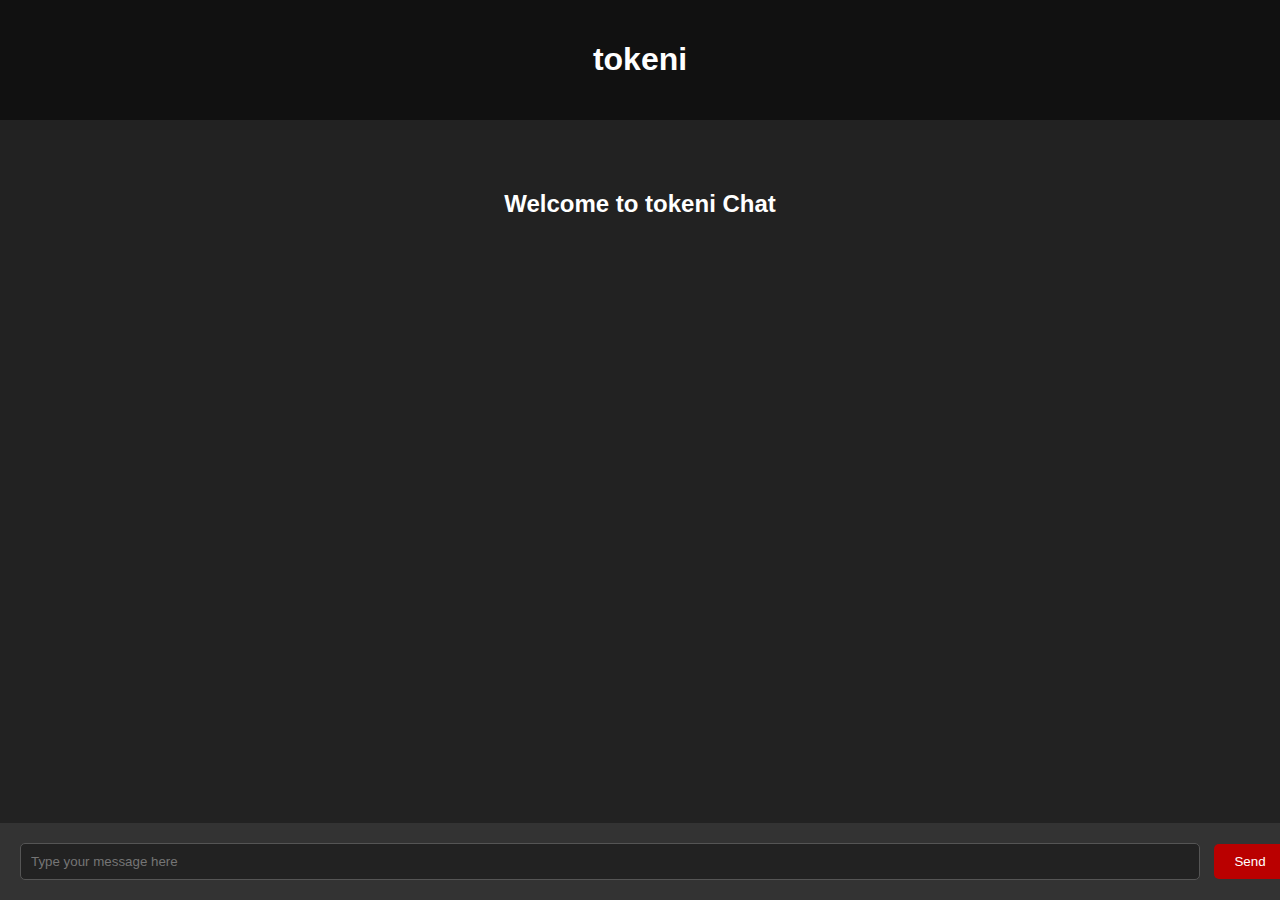
==== chat.html @ 3db3c09c "Update chat.html" ====
<!DOCTYPE html>
<html lang="en">
<head>
    <meta charset="UTF-8">
    <meta name="viewport" content="width=device-width, initial-scale=1.0">
    <title>tokeni</title>
    <style>
        body {
            margin: 0;
            padding: 0;
            background-color: #222; /* Dark background color */
            color: white; /* White text color */
            font-family: Arial, sans-serif;
        }
        
        .header {
            width: 100%;
            background-color: #111;
            padding: 20px 0;
            text-align: center;
        }

        .container {
            text-align: center;
            padding: 50px;
        }

        .chat-container {
            position: fixed;
            bottom: 0;
            left: 0;
            width: 100%;
            background-color: #333;
            padding: 20px;
        }

        .chat-input {
            width: calc(100% - 100px); /* Adjust based on button width */
            padding: 10px;
            margin-right: 10px;
            box-sizing: border-box;
            background-color: #222; /* Darker background color for input */
            border: 1px solid #555; /* Darker border color */
            color: white; /* White text color */
            border-radius: 5px;
        }

        .send-button {
            padding: 10px 20px;
            background-color: #BA0000; /* Red color for button */
            color: white;
            border: none;
            cursor: pointer;
            border-radius: 5px;
        }

        .send-button:hover {
            background-color: #8B0000; /* Darken color on hover */
        }
    </style>
</head>
<body>
    <div class="header">
        <h1>tokeni</h1>
    </div>

    <div class="container">
        <h2>Welcome to tokeni Chat</h2>
        <div id="messageContainer"></div>
    </div>

    <div class="chat-container">
        <input type="text" class="chat-input" id="messageInput" placeholder="Type your message here">
        <button class="send-button" id="sendButton">Send</button>
    </div>

    <script>
        document.getElementById('sendButton').addEventListener('click', function() {
            var token = "token:"; // Replace with your actual token
            var message = document.getElementById('messageInput').value.trim();

            if (message !== '') {
                var messageWithToken = token + " " + message;
                displayMessage(messageWithToken);
                
                // Clear the input field after sending
                document.getElementById('messageInput').value = '';
            } else {
                alert("Message cannot be empty!");
            }
        });

        function displayMessage(message) {
            var messageContainer = document.getElementById('messageContainer');
            var messageElement = document.createElement('div');
            messageElement.textContent = message;
            messageContainer.appendChild(messageElement);
        }
    </script>
</body>
</html>
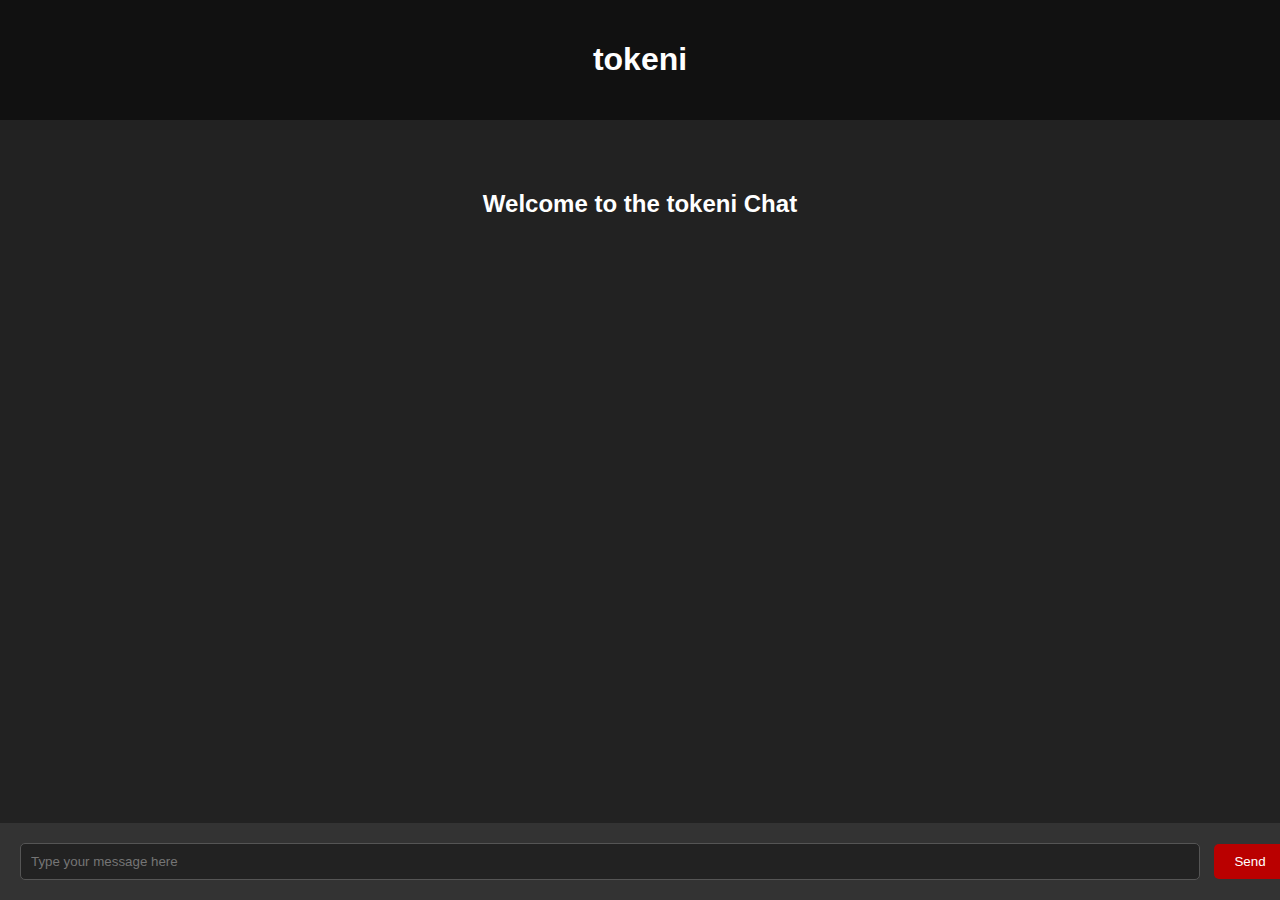
==== commit 4445e0ac: "Update chat.html" ====
--- a/chat.html
+++ b/chat.html
@@ -32,6 +32,8 @@
             width: 100%;
             background-color: #333;
             padding: 20px;
+            overflow-y: auto; /* Enable vertical scrolling */
+            max-height: 70vh; /* Limit maximum height */
         }
 
         .chat-input {
@@ -65,8 +67,8 @@
     </div>
 
     <div class="container">
-        <h2>Welcome to tokeni Chat</h2>
-        <div id="messageContainer"></div>
+        <h2>Welcome to the tokeni Chat</h2>
+        <div id="messageContainer" class="chat-container"></div>
     </div>
 
     <div class="chat-container">
@@ -95,6 +97,9 @@
             var messageElement = document.createElement('div');
             messageElement.textContent = message;
             messageContainer.appendChild(messageElement);
+            
+            // Automatically scroll to the bottom of the message container
+            messageContainer.scrollTop = messageContainer.scrollHeight;
         }
     </script>
 </body>
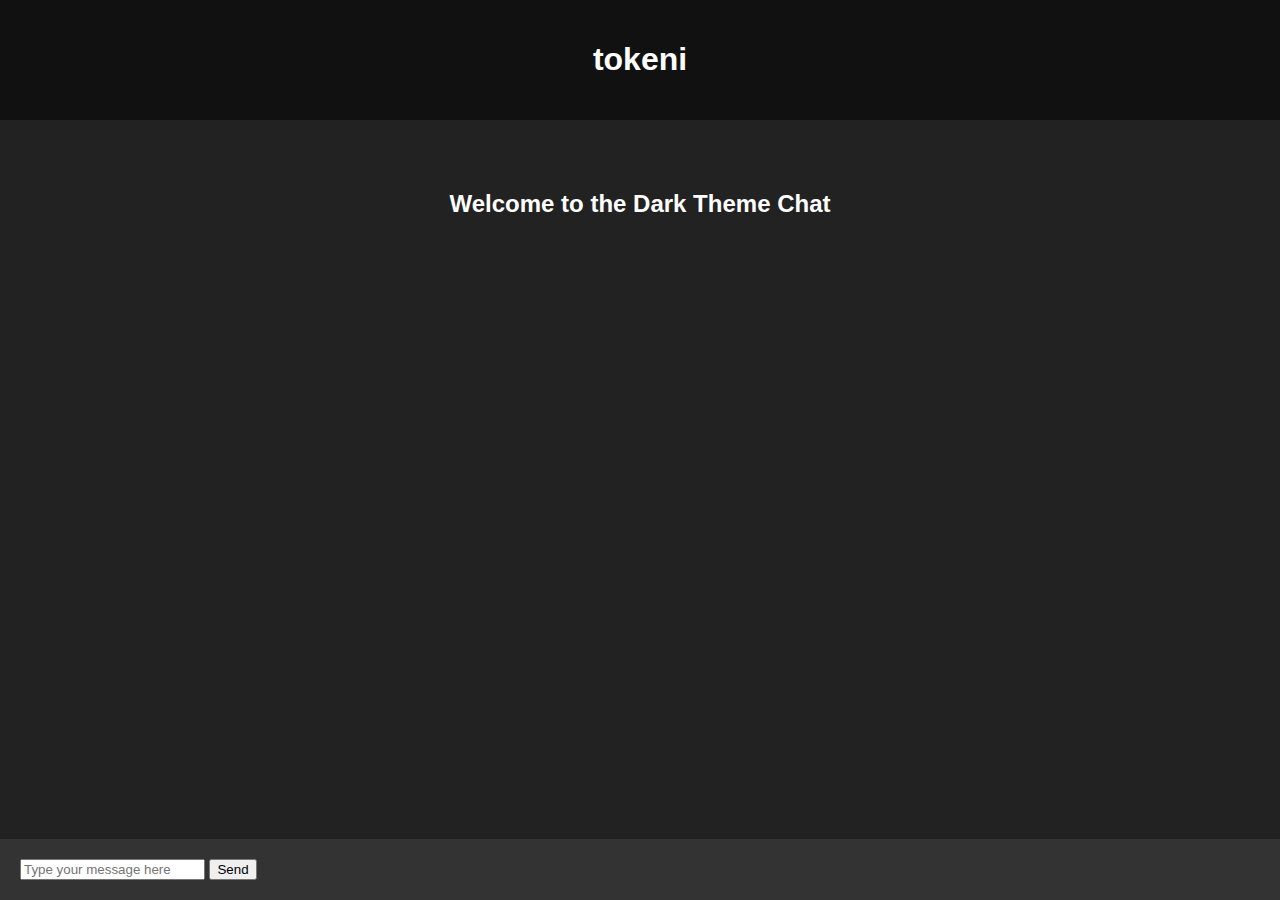
==== commit 60722489: "Update chat.html" ====
--- a/chat.html
+++ b/chat.html
@@ -36,28 +36,14 @@
             max-height: 70vh; /* Limit maximum height */
         }
 
-        .chat-input {
-            width: calc(100% - 100px); /* Adjust based on button width */
-            padding: 10px;
-            margin-right: 10px;
-            box-sizing: border-box;
-            background-color: #222; /* Darker background color for input */
-            border: 1px solid #555; /* Darker border color */
-            color: white; /* White text color */
-            border-radius: 5px;
+        .chat-message {
+            margin-bottom: 10px;
         }
 
-        .send-button {
-            padding: 10px 20px;
-            background-color: #BA0000; /* Red color for button */
-            color: white;
-            border: none;
-            cursor: pointer;
+        .chat-message-text {
+            background-color: #555;
+            padding: 10px;
             border-radius: 5px;
-        }
-
-        .send-button:hover {
-            background-color: #8B0000; /* Darken color on hover */
         }
     </style>
 </head>
@@ -67,7 +53,7 @@
     </div>
 
     <div class="container">
-        <h2>Welcome to the tokeni Chat</h2>
+        <h2>Welcome to the Dark Theme Chat</h2>
         <div id="messageContainer" class="chat-container"></div>
     </div>
 
@@ -78,11 +64,12 @@
 
     <script>
         document.getElementById('sendButton').addEventListener('click', function() {
-            var token = "token:"; // Replace with your actual token
+            var urlParams = new URLSearchParams(window.location.search);
+            var token = urlParams.get('token');
             var message = document.getElementById('messageInput').value.trim();
 
             if (message !== '') {
-                var messageWithToken = token + " " + message;
+                var messageWithToken = token + ": " + message;
                 displayMessage(messageWithToken);
                 
                 // Clear the input field after sending
@@ -95,7 +82,11 @@
         function displayMessage(message) {
             var messageContainer = document.getElementById('messageContainer');
             var messageElement = document.createElement('div');
-            messageElement.textContent = message;
+            var messageTextElement = document.createElement('div');
+            messageElement.classList.add('chat-message');
+            messageTextElement.classList.add('chat-message-text');
+            messageTextElement.textContent = message;
+            messageElement.appendChild(messageTextElement);
             messageContainer.appendChild(messageElement);
             
             // Automatically scroll to the bottom of the message container
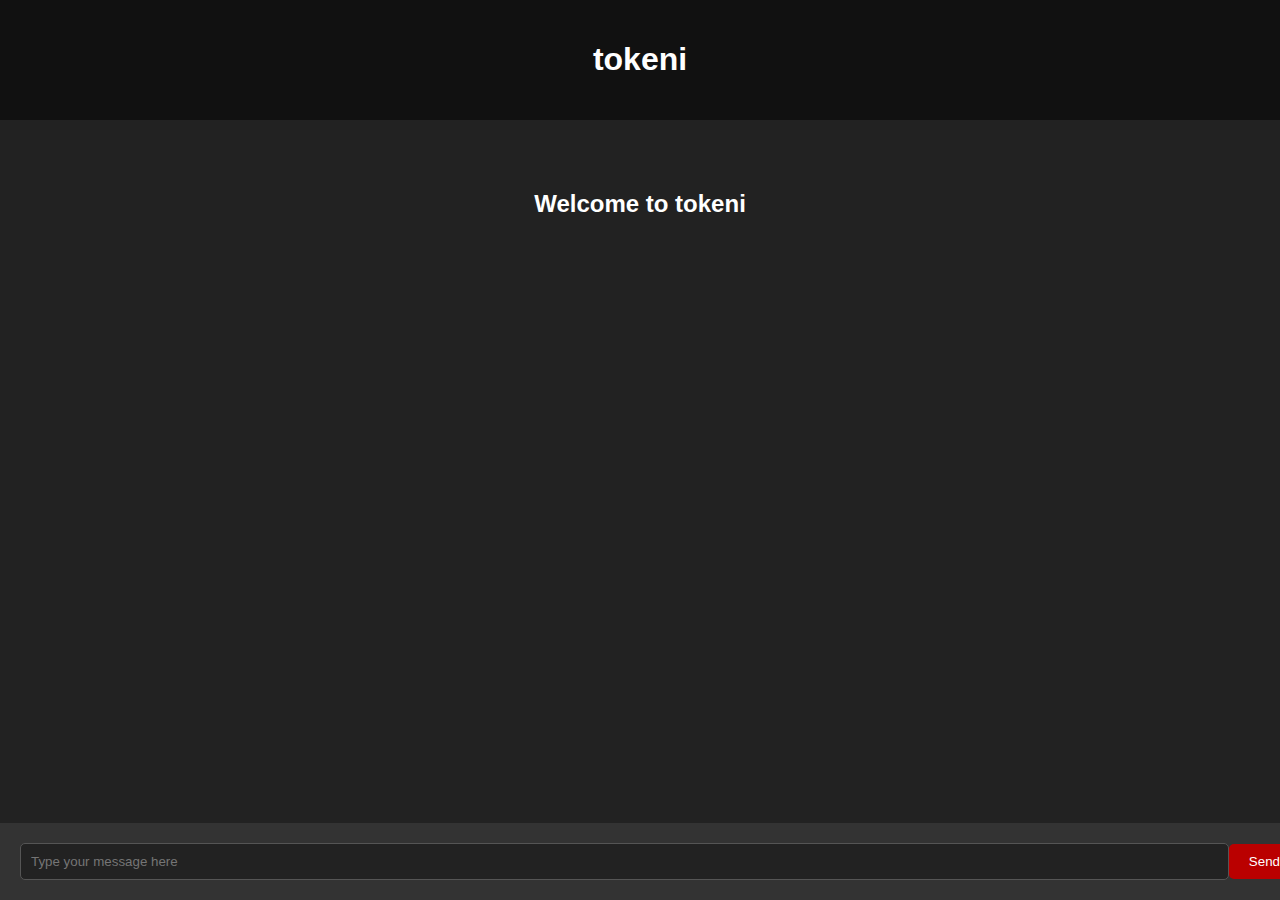
==== commit 1df9deca: "Update chat.html" ====
--- a/chat.html
+++ b/chat.html
@@ -32,8 +32,32 @@
             width: 100%;
             background-color: #333;
             padding: 20px;
-            overflow-y: auto; /* Enable vertical scrolling */
-            max-height: 70vh; /* Limit maximum height */
+            display: flex;
+            align-items: center;
+            justify-content: center;
+        }
+
+        .chat-input {
+            flex: 1;
+            padding: 10px;
+            box-sizing: border-box;
+            background-color: #222; /* Darker background color for input */
+            border: 1px solid #555; /* Darker border color */
+            color: white; /* White text color */
+            border-radius: 5px;
+        }
+
+        .send-button {
+            padding: 10px 20px;
+            background-color: #BA0000; /* Red color for button */
+            color: white;
+            border: none;
+            cursor: pointer;
+            border-radius: 5px;
+        }
+
+        .send-button:hover {
+            background-color: #8B0000; /* Darken color on hover */
         }
 
         .chat-message {
@@ -53,7 +77,7 @@
     </div>
 
     <div class="container">
-        <h2>Welcome to the Dark Theme Chat</h2>
+        <h2>Welcome to tokeni</h2>
         <div id="messageContainer" class="chat-container"></div>
     </div>
 
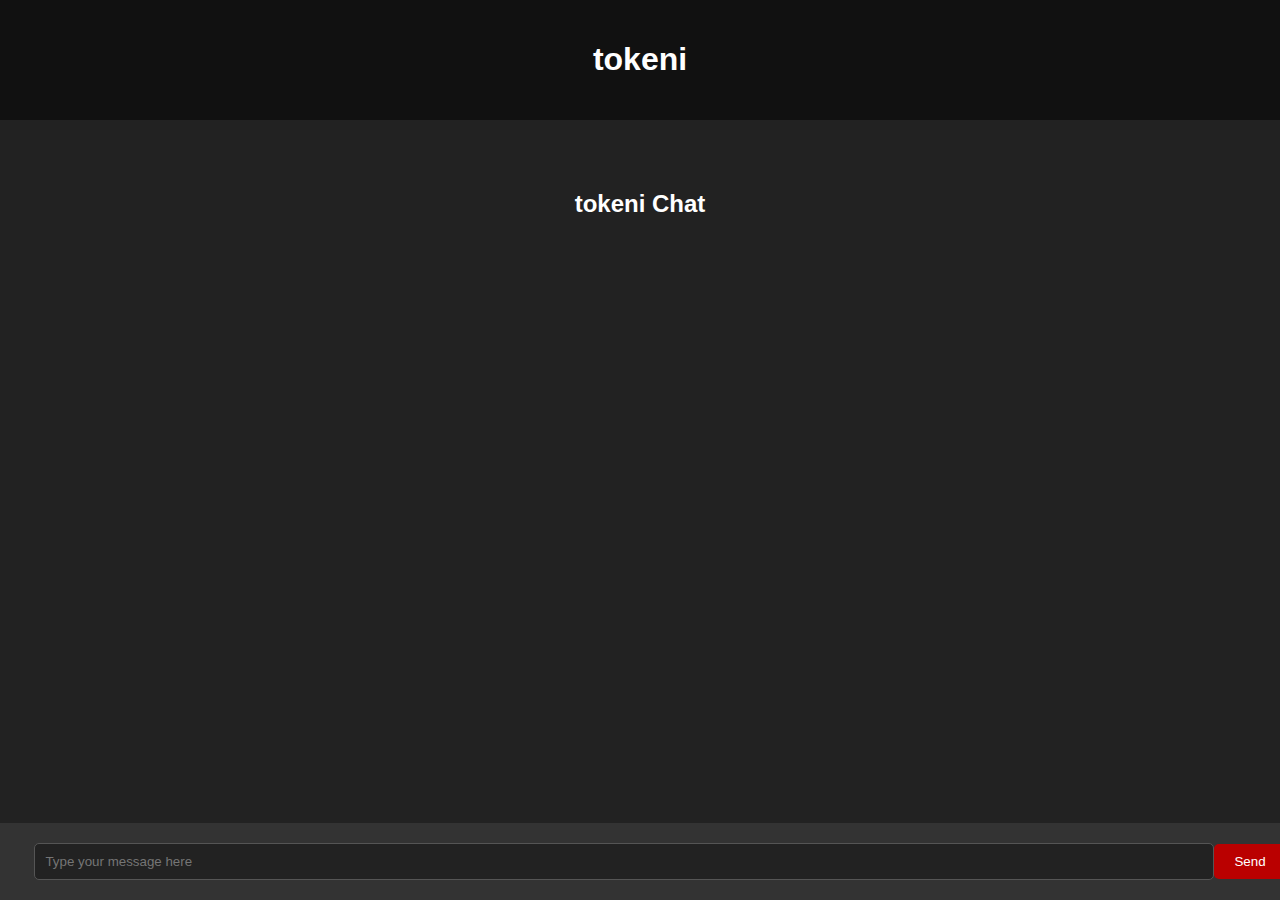
==== commit 062a84c8: "Update chat.html" ====
--- a/chat.html
+++ b/chat.html
@@ -33,12 +33,12 @@
             background-color: #333;
             padding: 20px;
             display: flex;
+            justify-content: center;
             align-items: center;
-            justify-content: center;
         }
 
         .chat-input {
-            flex: 1;
+            width: calc(100% - 100px); /* Adjust based on button width */
             padding: 10px;
             box-sizing: border-box;
             background-color: #222; /* Darker background color for input */
@@ -77,7 +77,7 @@
     </div>
 
     <div class="container">
-        <h2>Welcome to tokeni</h2>
+        <h2>tokeni Chat</h2>
         <div id="messageContainer" class="chat-container"></div>
     </div>
 
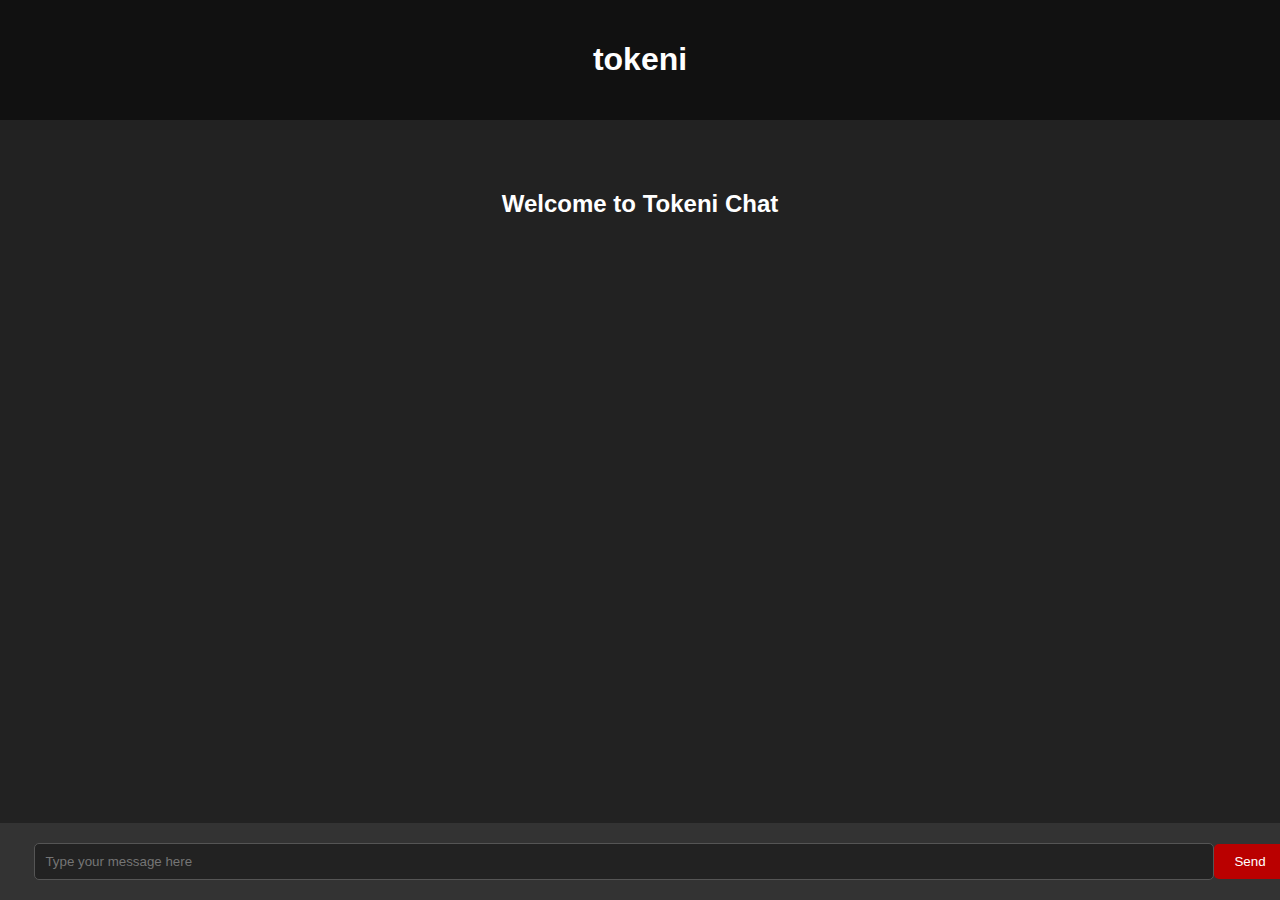
==== commit a03e86cf: "Update chat.html" ====
--- a/chat.html
+++ b/chat.html
@@ -3,7 +3,7 @@
 <head>
     <meta charset="UTF-8">
     <meta name="viewport" content="width=device-width, initial-scale=1.0">
-    <title>tokeni</title>
+    <title>Tokeni</title>
     <style>
         body {
             margin: 0;
@@ -77,7 +77,7 @@
     </div>
 
     <div class="container">
-        <h2>tokeni Chat</h2>
+        <h2>Welcome to Tokeni Chat</h2>
         <div id="messageContainer" class="chat-container"></div>
     </div>
 
@@ -119,3 +119,4 @@
     </script>
 </body>
 </html>
+
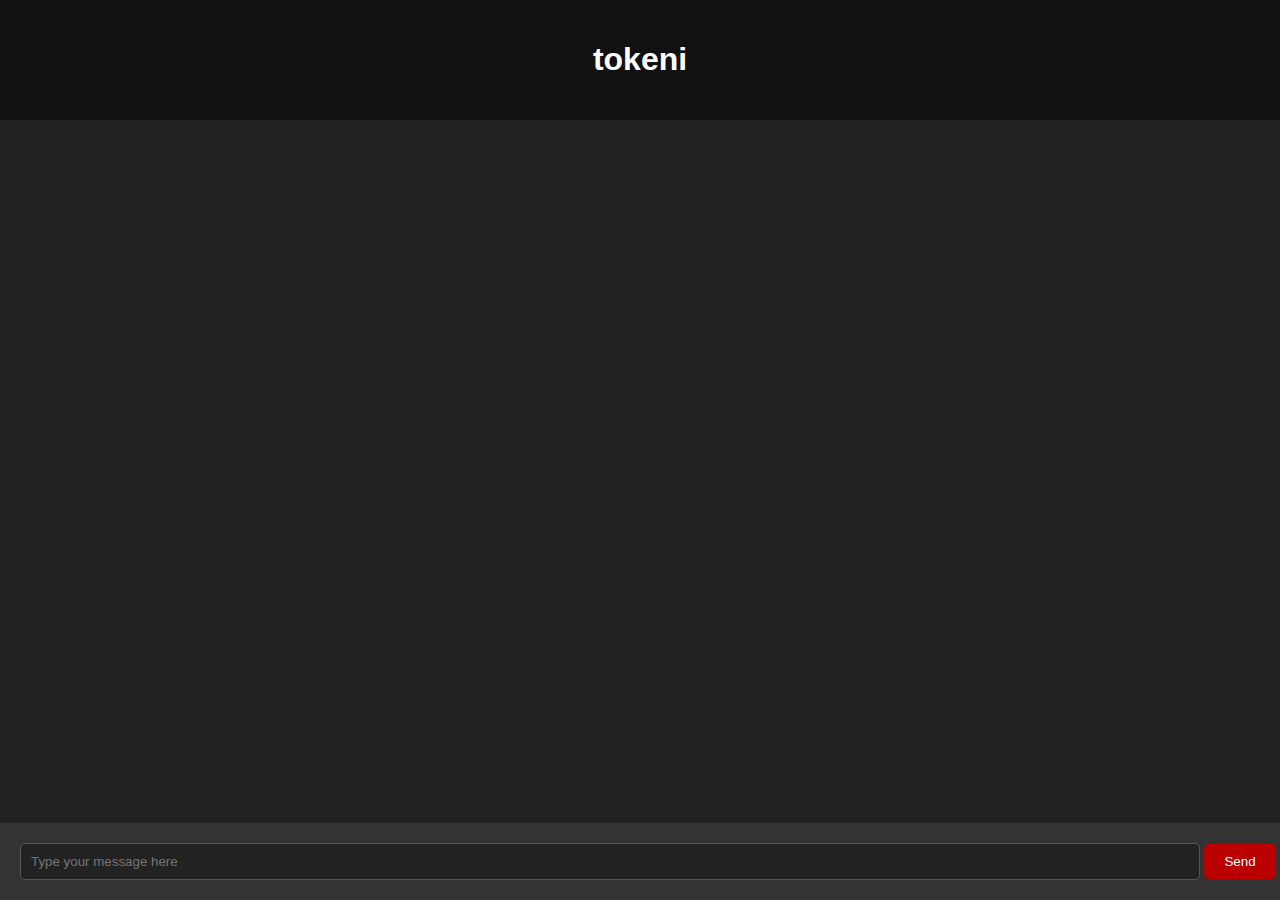
==== commit 23760ba2: "Update chat.html" ====
--- a/chat.html
+++ b/chat.html
@@ -3,7 +3,7 @@
 <head>
     <meta charset="UTF-8">
     <meta name="viewport" content="width=device-width, initial-scale=1.0">
-    <title>Tokeni</title>
+    <title>tokeni</title>
     <style>
         body {
             margin: 0;
@@ -32,9 +32,8 @@
             width: 100%;
             background-color: #333;
             padding: 20px;
-            display: flex;
-            justify-content: center;
-            align-items: center;
+            overflow-y: auto;
+            max-height: calc(100vh - 200px); /* Adjust based on header and input button height */
         }
 
         .chat-input {
@@ -76,10 +75,7 @@
         <h1>tokeni</h1>
     </div>
 
-    <div class="container">
-        <h2>Welcome to Tokeni Chat</h2>
-        <div id="messageContainer" class="chat-container"></div>
-    </div>
+    <div id="messageContainer" class="chat-container"></div>
 
     <div class="chat-container">
         <input type="text" class="chat-input" id="messageInput" placeholder="Type your message here">
@@ -87,22 +83,18 @@
     </div>
 
     <script>
-        document.getElementById('sendButton').addEventListener('click', function() {
-            var urlParams = new URLSearchParams(window.location.search);
-            var token = urlParams.get('token');
-            var message = document.getElementById('messageInput').value.trim();
+        // Function to get the value of a URL parameter
+        function getUrlParameter(name) {
+            name = name.replace(/[\[]/, '\\[').replace(/[\]]/, '\\]');
+            var regex = new RegExp('[\\?&]' + name + '=([^&#]*)');
+            var results = regex.exec(location.search);
+            return results === null ? '' : decodeURIComponent(results[1].replace(/\+/g, ' '));
+        };
 
-            if (message !== '') {
-                var messageWithToken = token + ": " + message;
-                displayMessage(messageWithToken);
-                
-                // Clear the input field after sending
-                document.getElementById('messageInput').value = '';
-            } else {
-                alert("Message cannot be empty!");
-            }
-        });
+        // Get the token from URL parameter
+        var token = getUrlParameter('token');
 
+        // Function to display a message
         function displayMessage(message) {
             var messageContainer = document.getElementById('messageContainer');
             var messageElement = document.createElement('div');
@@ -112,11 +104,25 @@
             messageTextElement.textContent = message;
             messageElement.appendChild(messageTextElement);
             messageContainer.appendChild(messageElement);
-            
+
             // Automatically scroll to the bottom of the message container
             messageContainer.scrollTop = messageContainer.scrollHeight;
         }
+
+        // Event listener for the send button
+        document.getElementById('sendButton').addEventListener('click', function() {
+            var message = document.getElementById('messageInput').value.trim();
+
+            if (message !== '') {
+                var messageWithToken = token + ': ' + message;
+                displayMessage(messageWithToken);
+
+                // Clear the input field after sending
+                document.getElementById('messageInput').value = '';
+            } else {
+                alert('Message cannot be empty!');
+            }
+        });
     </script>
 </body>
 </html>
-
